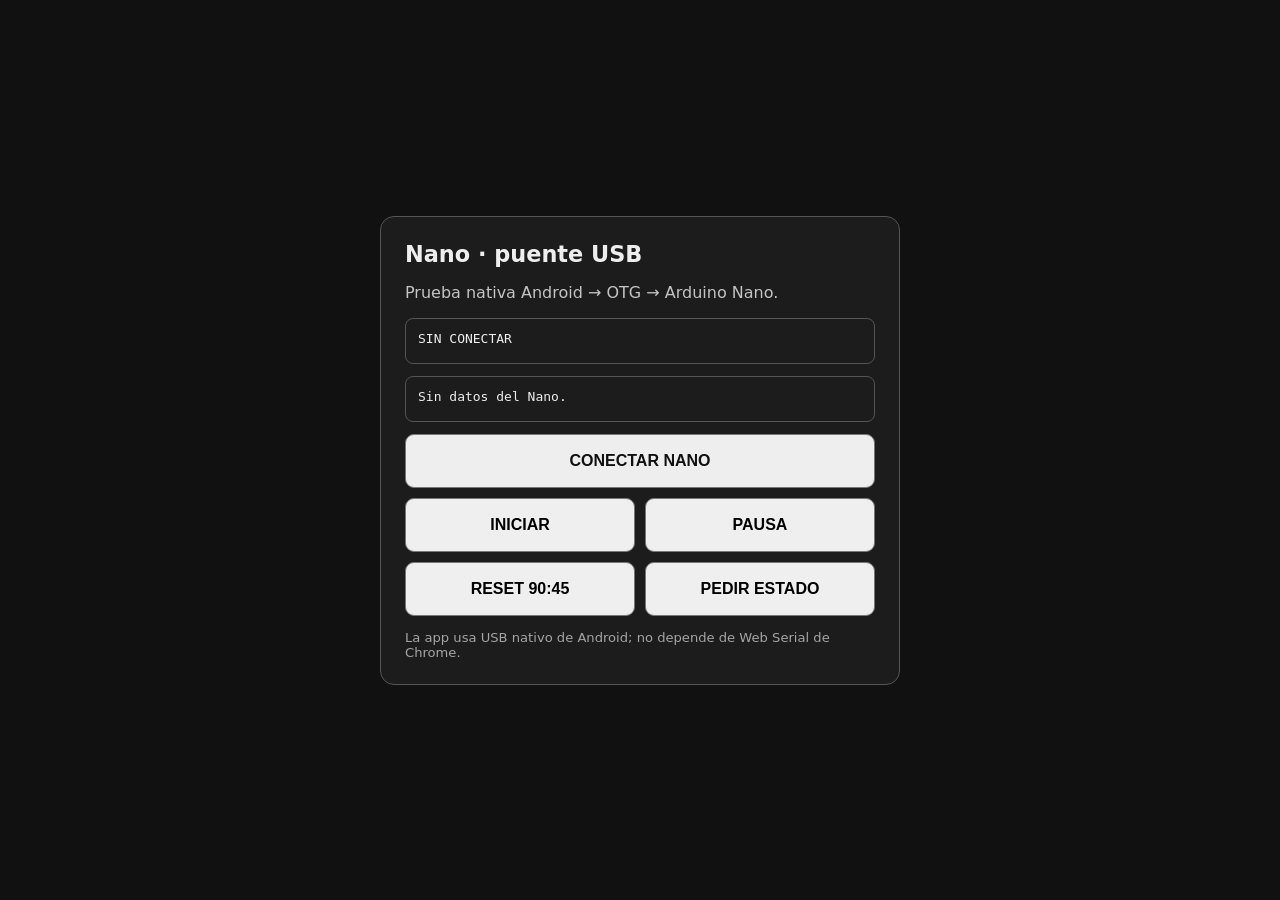
==== android/app/src/main/assets/index.html @ 0b788ac7 "Add local WebView test interface for Nano USB bridge" ====
<!doctype html>
<html lang="es">
<head>
<meta charset="utf-8">
<meta name="viewport" content="width=device-width,initial-scale=1,viewport-fit=cover">
<title>Bomba USB Bridge</title>
<style>
*{box-sizing:border-box}body{margin:0;min-height:100vh;display:grid;place-items:center;background:#111;color:#eee;font-family:system-ui,sans-serif}main{width:min(92vw,520px);padding:24px;border:1px solid #555;border-radius:14px;background:#1c1c1c}h1{margin:0 0 8px;font-size:1.4rem}p{opacity:.8}.status,.data{padding:12px;margin:12px 0;border:1px solid #555;border-radius:8px;font-family:monospace;white-space:pre-wrap;min-height:46px}.grid{display:grid;grid-template-columns:1fr 1fr;gap:10px}button{min-height:54px;font-size:1rem;font-weight:700;border-radius:9px;border:1px solid #777}#connect{grid-column:1/-1;background:#eee;color:#111}.small{font-size:.82rem;opacity:.65;margin-top:14px}
</style>
</head>
<body>
<main>
<h1>Nano · puente USB</h1>
<p>Prueba nativa Android → OTG → Arduino Nano.</p>
<div id="status" class="status">SIN CONECTAR</div>
<div id="data" class="data">Sin datos del Nano.</div>
<div class="grid">
<button id="connect">CONECTAR NANO</button>
<button data-cmd="INICIAR">INICIAR</button>
<button data-cmd="PAUSA">PAUSA</button>
<button data-cmd="RESET">RESET 90:45</button>
<button data-cmd="ESTADO">PEDIR ESTADO</button>
</div>
<div class="small">La app usa USB nativo de Android; no depende de Web Serial de Chrome.</div>
</main>
<script>
const statusEl=document.getElementById('status');
const dataEl=document.getElementById('data');
window.usbBridgeStatus=(s)=>statusEl.textContent=s;
window.usbBridgeData=(d)=>dataEl.textContent=d;
document.getElementById('connect').onclick=()=>{
  if(window.AndroidUsb) AndroidUsb.connect();
  else statusEl.textContent='PUENTE ANDROID NO DISPONIBLE';
};
document.querySelectorAll('[data-cmd]').forEach(b=>b.onclick=()=>{
  if(window.AndroidUsb) AndroidUsb.send(b.dataset.cmd);
});
</script>
</body>
</html>
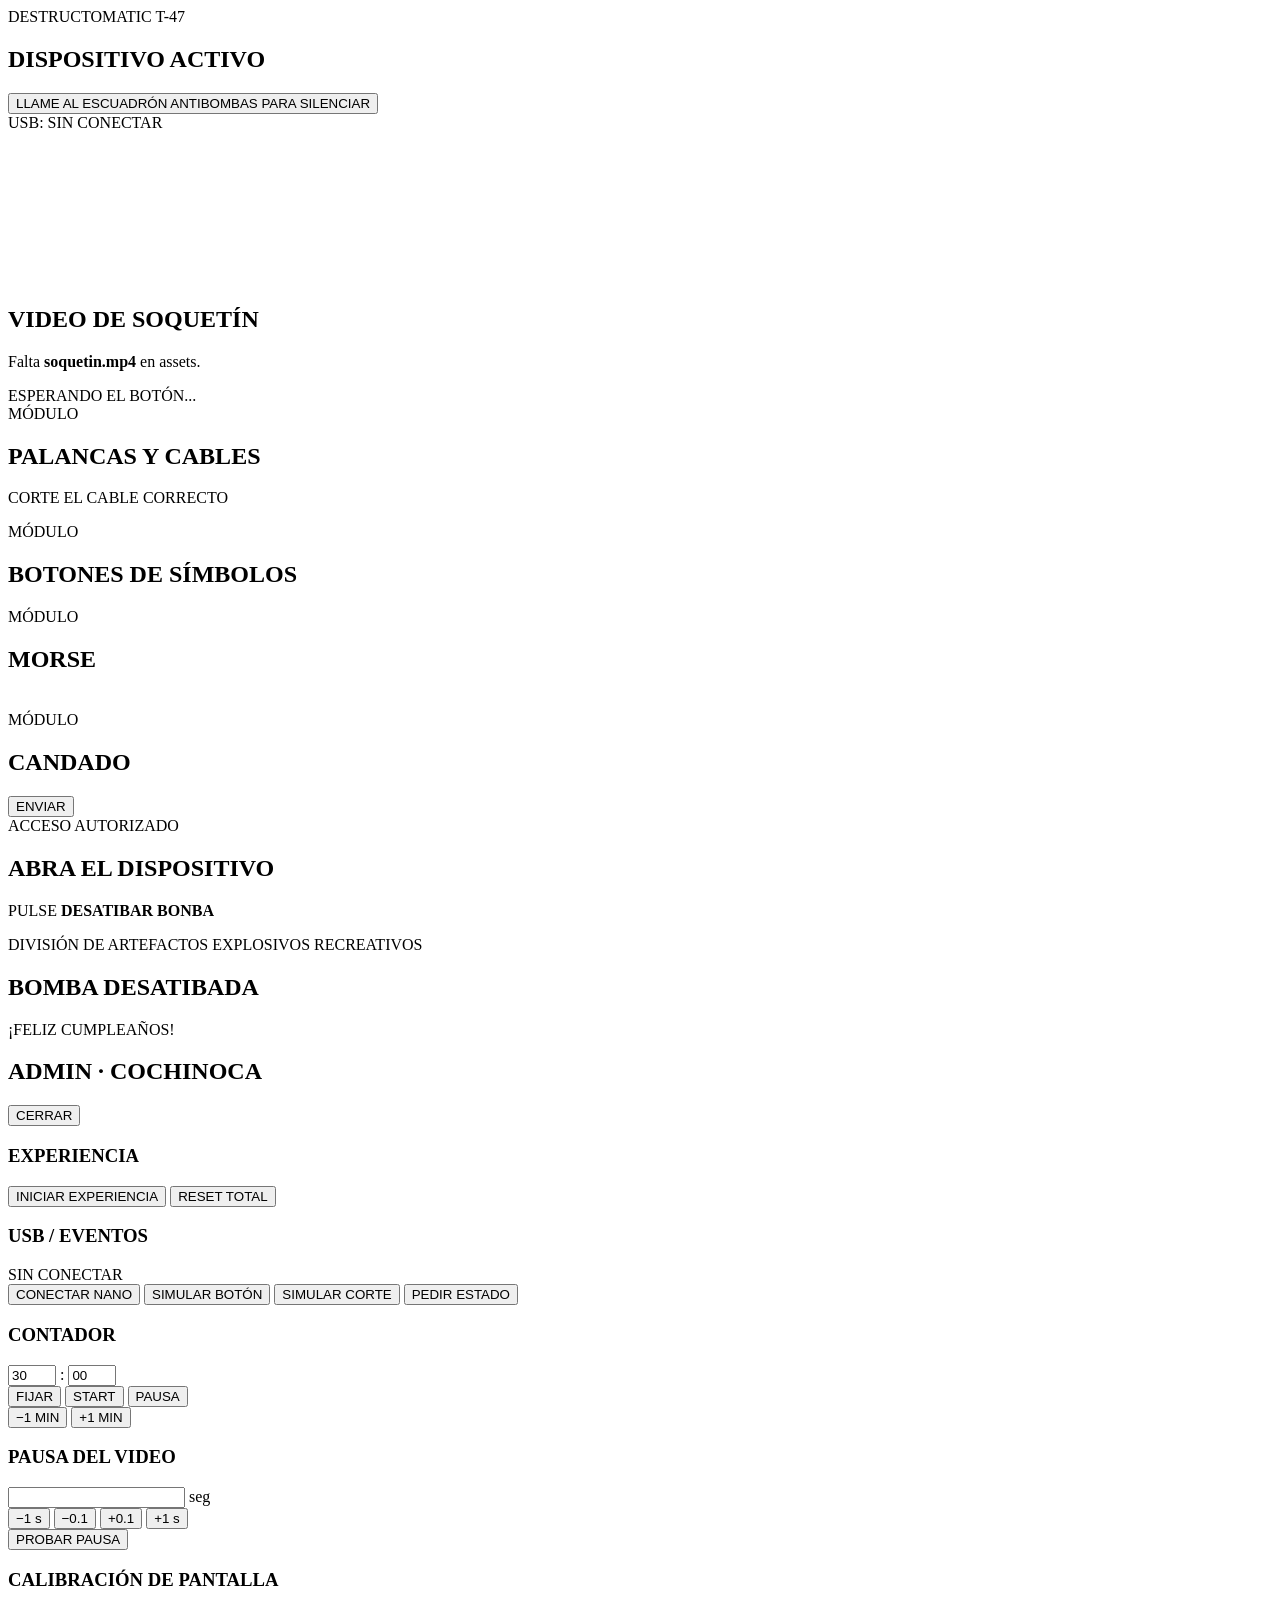
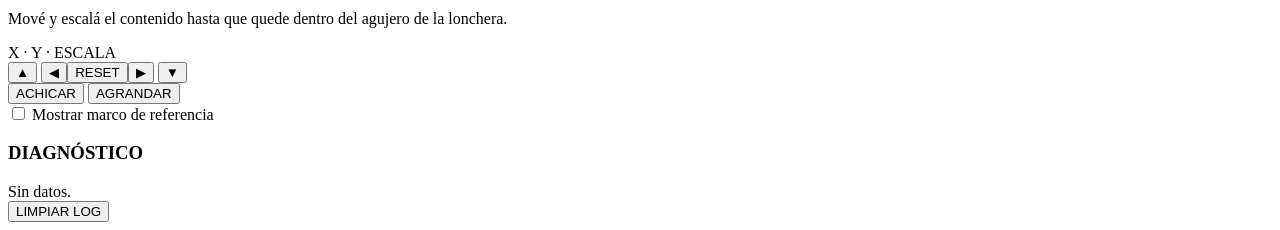
==== commit 05f69190: "Build final bomb app interface" ====
--- a/android/app/src/main/assets/index.html
+++ b/android/app/src/main/assets/index.html
@@ -2,39 +2,162 @@
 <html lang="es">
 <head>
 <meta charset="utf-8">
-<meta name="viewport" content="width=device-width,initial-scale=1,viewport-fit=cover">
-<title>Bomba USB Bridge</title>
-<style>
-*{box-sizing:border-box}body{margin:0;min-height:100vh;display:grid;place-items:center;background:#111;color:#eee;font-family:system-ui,sans-serif}main{width:min(92vw,520px);padding:24px;border:1px solid #555;border-radius:14px;background:#1c1c1c}h1{margin:0 0 8px;font-size:1.4rem}p{opacity:.8}.status,.data{padding:12px;margin:12px 0;border:1px solid #555;border-radius:8px;font-family:monospace;white-space:pre-wrap;min-height:46px}.grid{display:grid;grid-template-columns:1fr 1fr;gap:10px}button{min-height:54px;font-size:1rem;font-weight:700;border-radius:9px;border:1px solid #777}#connect{grid-column:1/-1;background:#eee;color:#111}.small{font-size:.82rem;opacity:.65;margin-top:14px}
-</style>
+<meta name="viewport" content="width=device-width,initial-scale=1,viewport-fit=cover,user-scalable=no">
+<title>Destructomatic T-47</title>
+<link rel="stylesheet" href="app.css">
 </head>
 <body>
-<main>
-<h1>Nano · puente USB</h1>
-<p>Prueba nativa Android → OTG → Arduino Nano.</p>
-<div id="status" class="status">SIN CONECTAR</div>
-<div id="data" class="data">Sin datos del Nano.</div>
-<div class="grid">
-<button id="connect">CONECTAR NANO</button>
-<button data-cmd="INICIAR">INICIAR</button>
-<button data-cmd="PAUSA">PAUSA</button>
-<button data-cmd="RESET">RESET 90:45</button>
-<button data-cmd="ESTADO">PEDIR ESTADO</button>
+<div id="touchSurface" aria-hidden="true"></div>
+
+<div id="gameViewport">
+  <div id="gameFrame">
+    <section class="screen active" data-screen="idle">
+      <div class="eyebrow">DESTRUCTOMATIC T-47</div>
+      <h1>DISPOSITIVO ACTIVO</h1>
+      <button class="primary giant" id="callSquad">LLAME AL ESCUADRÓN ANTIBOMBAS PARA SILENCIAR</button>
+      <div class="statusline" id="usbMini">USB: SIN CONECTAR</div>
+    </section>
+
+    <section class="screen" data-screen="video">
+      <video id="soquetinVideo" playsinline preload="auto">
+        <source src="soquetin.mp4" type="video/mp4">
+      </video>
+      <div id="videoFallback" class="fallback hidden">
+        <h2>VIDEO DE SOQUETÍN</h2>
+        <p>Falta <b>soquetin.mp4</b> en assets.</p>
+      </div>
+      <div id="videoWait" class="waitBadge hidden">ESPERANDO EL BOTÓN...</div>
+    </section>
+
+    <section class="screen" data-screen="cables">
+      <div class="eyebrow">MÓDULO</div>
+      <h1>PALANCAS Y CABLES</h1>
+      <p class="instruction">CORTE EL CABLE CORRECTO</p>
+      <div class="pulseDot"></div>
+    </section>
+
+    <section class="screen" data-screen="symbols">
+      <div class="eyebrow">MÓDULO</div>
+      <h1>BOTONES DE SÍMBOLOS</h1>
+      <div id="symbolProgress" class="progressSlots"><span></span><span></span><span></span></div>
+      <div id="symbolGrid" class="symbolGrid"></div>
+    </section>
+
+    <section class="screen" data-screen="morse">
+      <div class="eyebrow">MÓDULO</div>
+      <h1>MORSE</h1>
+      <div id="morseDisplay" class="codeDisplay">&nbsp;</div>
+      <div id="keypad" class="keypad"></div>
+    </section>
+
+    <section class="screen" data-screen="lock">
+      <div class="eyebrow">MÓDULO</div>
+      <h1>CANDADO</h1>
+      <div id="letterPicker" class="letterPicker"></div>
+      <button class="primary" id="submitWord">ENVIAR</button>
+      <div id="wordFeedback" class="feedback"></div>
+    </section>
+
+    <section class="screen" data-screen="final">
+      <div class="eyebrow">ACCESO AUTORIZADO</div>
+      <h1>ABRA EL DISPOSITIVO</h1>
+      <p class="instruction">PULSE <b>DESATIBAR BONBA</b></p>
+      <div class="pulseDot"></div>
+    </section>
+
+    <section class="screen" data-screen="victory">
+      <div class="eyebrow">DIVISIÓN DE ARTEFACTOS EXPLOSIVOS RECREATIVOS</div>
+      <h1 class="success">BOMBA DESATIBADA</h1>
+      <p class="instruction">¡FELIZ CUMPLEAÑOS!</p>
+    </section>
+  </div>
 </div>
-<div class="small">La app usa USB nativo de Android; no depende de Web Serial de Chrome.</div>
-</main>
-<script>
-const statusEl=document.getElementById('status');
-const dataEl=document.getElementById('data');
-window.usbBridgeStatus=(s)=>statusEl.textContent=s;
-window.usbBridgeData=(d)=>dataEl.textContent=d;
-document.getElementById('connect').onclick=()=>{
-  if(window.AndroidUsb) AndroidUsb.connect();
-  else statusEl.textContent='PUENTE ANDROID NO DISPONIBLE';
-};
-document.querySelectorAll('[data-cmd]').forEach(b=>b.onclick=()=>{
-  if(window.AndroidUsb) AndroidUsb.send(b.dataset.cmd);
-});
-</script>
+
+<div id="admin" class="admin hidden">
+  <div class="adminHeader">
+    <h2>ADMIN · COCHINOCA</h2>
+    <button id="closeAdmin">CERRAR</button>
+  </div>
+
+  <div class="adminGrid">
+    <section class="adminCard">
+      <h3>EXPERIENCIA</h3>
+      <button id="adminStart" class="accent">INICIAR EXPERIENCIA</button>
+      <button id="adminReset">RESET TOTAL</button>
+      <div class="jumpGrid" id="jumpGrid"></div>
+    </section>
+
+    <section class="adminCard">
+      <h3>USB / EVENTOS</h3>
+      <div id="adminUsbStatus" class="adminStatus">SIN CONECTAR</div>
+      <button id="connectUsb">CONECTAR NANO</button>
+      <button data-sim="BUTTON">SIMULAR BOTÓN</button>
+      <button data-sim="CABLE_OK">SIMULAR CORTE</button>
+      <button data-cmd="ESTADO">PEDIR ESTADO</button>
+    </section>
+
+    <section class="adminCard">
+      <h3>CONTADOR</h3>
+      <div class="timeRow">
+        <input id="timeMin" type="number" min="0" max="99" value="30">
+        <span>:</span>
+        <input id="timeSec" type="number" min="0" max="59" value="00">
+      </div>
+      <div class="buttonRow">
+        <button id="timerSet">FIJAR</button>
+        <button data-cmd="INICIAR">START</button>
+        <button data-cmd="PAUSA">PAUSA</button>
+      </div>
+      <div class="buttonRow">
+        <button id="timerMinus">−1 MIN</button>
+        <button id="timerPlus">+1 MIN</button>
+      </div>
+    </section>
+
+    <section class="adminCard">
+      <h3>PAUSA DEL VIDEO</h3>
+      <div class="timeRow">
+        <input id="pauseSecond" type="number" min="0" step="0.1">
+        <span>seg</span>
+      </div>
+      <div class="buttonRow">
+        <button data-pause="-1">−1 s</button>
+        <button data-pause="-0.1">−0.1</button>
+        <button data-pause="0.1">+0.1</button>
+        <button data-pause="1">+1 s</button>
+      </div>
+      <button id="testPause">PROBAR PAUSA</button>
+    </section>
+
+    <section class="adminCard calibration">
+      <h3>CALIBRACIÓN DE PANTALLA</h3>
+      <p>Mové y escalá el contenido hasta que quede dentro del agujero de la lonchera.</p>
+      <div class="calValue">X <span id="xVal"></span> · Y <span id="yVal"></span> · ESCALA <span id="scaleVal"></span></div>
+      <div class="dpad">
+        <span></span><button data-nudge="y,-5">▲</button><span></span>
+        <button data-nudge="x,-5">◀</button><button id="calReset">RESET</button><button data-nudge="x,5">▶</button>
+        <span></span><button data-nudge="y,5">▼</button><span></span>
+      </div>
+      <div class="buttonRow">
+        <button data-scale="-0.02">ACHICAR</button>
+        <button data-scale="0.02">AGRANDAR</button>
+      </div>
+      <label><input type="checkbox" id="showGuide"> Mostrar marco de referencia</label>
+    </section>
+
+    <section class="adminCard">
+      <h3>DIAGNÓSTICO</h3>
+      <div id="serialLog" class="serialLog">Sin datos.</div>
+      <button id="clearLog">LIMPIAR LOG</button>
+    </section>
+  </div>
+</div>
+
+<audio id="pipAudio" src="pip.mp3" preload="auto" loop></audio>
+<audio id="musicAudio" src="musica.mp3" preload="auto" loop></audio>
+<audio id="victoryAudio" src="victoria.mp3" preload="auto"></audio>
+<audio id="birthdayAudio" src="cumple.mp3" preload="auto"></audio>
+
+<script src="app.js"></script>
 </body>
 </html>
